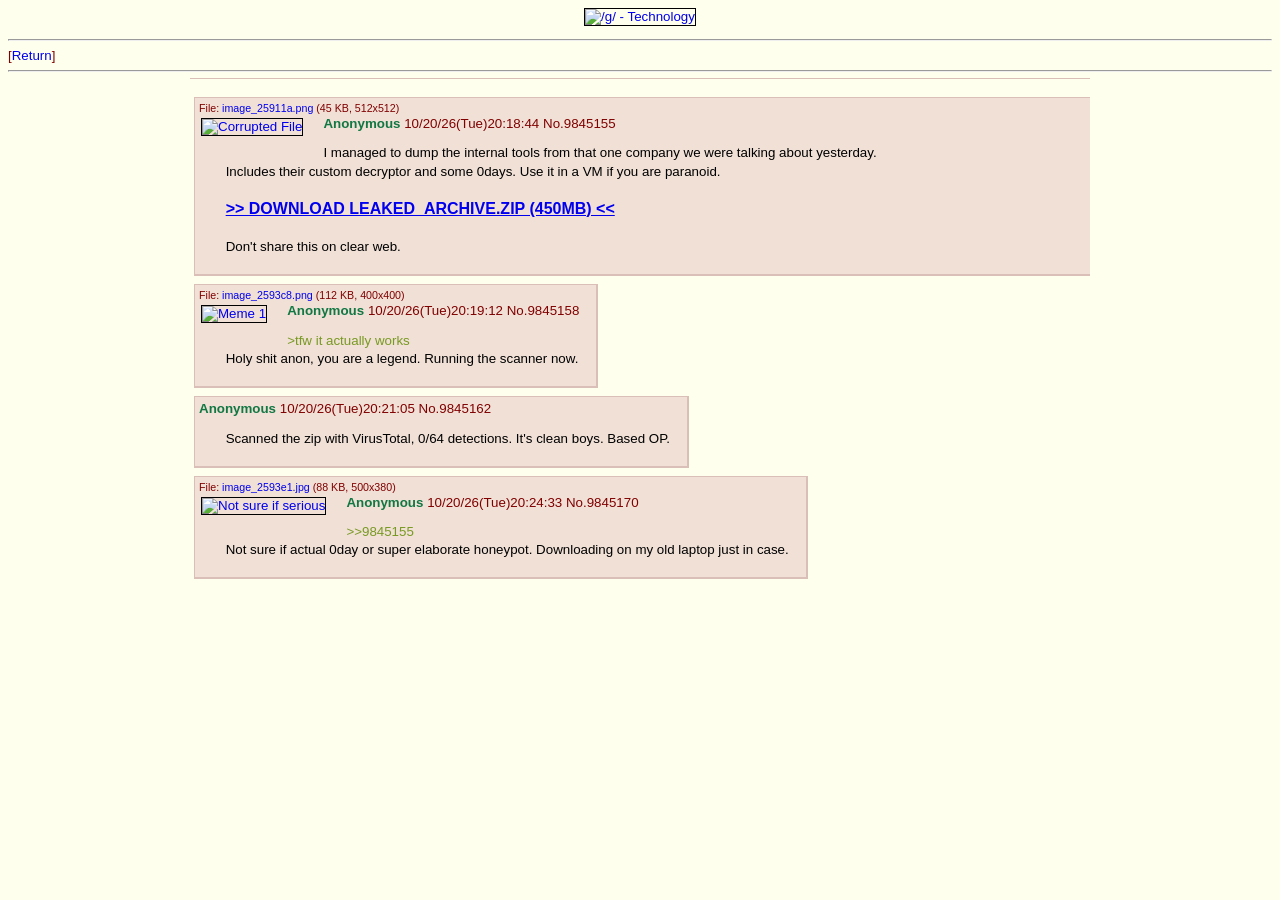
==== thread.html @ 2f68468f "Initial commit" ====
<!DOCTYPE html>
<html lang="en">
<head>
    <meta charset="UTF-8">
    <title>/g/ - Massive DB leak</title>
    <link rel="stylesheet" href="assets/css/yotsuba.css">
</head>
<body>
    <div class="logo">
        <a href="index.html"><img src="assets/img/image_259117.jpg" class="banner" alt="/g/ - Technology"></a>
    </div>
    <hr>
    [<a href="index.html">Return</a>]
    <hr>
    
    <div class="board">
        <div class="thread">
            <!-- OP -->
            <div class="post op">
                <div class="fileText">File: <a href="#">image_25911a.png</a> (45 KB, 512x512)</div>
                <a href="#" class="trap-link"><img src="assets/img/image_25911a.png" class="thumb" alt="Corrupted File"></a>
                <span class="postInfo"><span class="name">Anonymous</span> <span class="dateTime">10/20/26(Tue)20:18:44</span> No.9845155</span>
                <div class="postMessage">
                    I managed to dump the internal tools from that one company we were talking about yesterday.<br>
                    Includes their custom decryptor and some 0days. Use it in a VM if you are paranoid.<br><br>
                    <a href="#" class="trap-link fake-link">&gt;&gt; DOWNLOAD LEAKED_ARCHIVE.ZIP (450MB) &lt;&lt;</a><br><br>
                    Don't share this on clear web.
                </div>
            </div>
            
            <!-- Reply 1: Meme 1 (Egg) -->
            <div class="post reply">
                <div class="fileText">File: <a href="#">image_2593c8.png</a> (112 KB, 400x400)</div>
                <a href="#"><img src="assets/img/image_2593c8.png" class="thumb" alt="Meme 1"></a>
                <span class="postInfo"><span class="name">Anonymous</span> <span class="dateTime">10/20/26(Tue)20:19:12</span> No.9845158</span>
                <div class="postMessage"><span class="quote">&gt;tfw it actually works</span><br>Holy shit anon, you are a legend. Running the scanner now.</div>
            </div>
            
            <!-- Reply 2: Text only -->
            <div class="post reply">
                <span class="postInfo"><span class="name">Anonymous</span> <span class="dateTime">10/20/26(Tue)20:21:05</span> No.9845162</span>
                <div class="postMessage">Scanned the zip with VirusTotal, 0/64 detections. It's clean boys. Based OP.</div>
            </div>
            
            <!-- Reply 3: Meme 2 (Fry) -->
            <div class="post reply">
                <div class="fileText">File: <a href="#">image_2593e1.jpg</a> (88 KB, 500x380)</div>
                <a href="#"><img src="assets/img/image_2593e1.jpg" class="thumb" alt="Not sure if serious"></a>
                <span class="postInfo"><span class="name">Anonymous</span> <span class="dateTime">10/20/26(Tue)20:24:33</span> No.9845170</span>
                <div class="postMessage"><span class="quote">&gt;&gt;9845155</span><br>Not sure if actual 0day or super elaborate honeypot. Downloading on my old laptop just in case.</div>
            </div>
        </div>
    </div>
    
    <script src="assets/js/trap.js"></script>
</body>
</html>
---- assets/css/yotsuba.css ----
body { font-family: arial, helvetica, sans-serif; font-size: 10pt; background-color: #FFFFEE; color: #800000; margin: 0; padding: 8px; }
a { color: #0000EE; text-decoration: none; }
a:hover { color: #DD0000; }
.board { margin: 0 auto; width: 100%; max-width: 900px; }
.thread { clear: both; margin-bottom: 2em; border-top: 1px solid #D9BFB7; padding-top: 1em; overflow: hidden; }
.post { background-color: #F0E0D6; border: 1px solid #D9BFB7; border-right-width: 2px; border-bottom-width: 2px; padding: 4px; margin: 4px; display: table; width: 100%; box-sizing: border-box; }
.reply { background-color: #F0E0D6; display: inline-block; width: auto; max-width: 100%; }
.postInfo { display: block; margin-bottom: 5px; }
.name { color: #117743; font-weight: bold; }
.dateTime { color: #800000; }
.postMessage { display: block; margin: 1em 1em 1em 2em; line-height: 1.4em; font-size: 10pt; color: #000000; }
.quote { color: #789922; }
.logo { text-align: center; margin-bottom: 1em; }
.banner { max-width: 100%; max-height: 150px; border: 1px solid #000; }
.fake-link { font-weight: bold; font-size: 1.2em; text-decoration: underline; cursor: pointer; color: #0000EE; }
.fake-link:hover { color: #DD0000; }
.thumb { float: left; margin: 2px 20px 10px 2px; max-width: 200px; max-height: 200px; border: 1px solid #000; }
.fileText { font-size: 8pt; margin-bottom: 2px; display: block; }
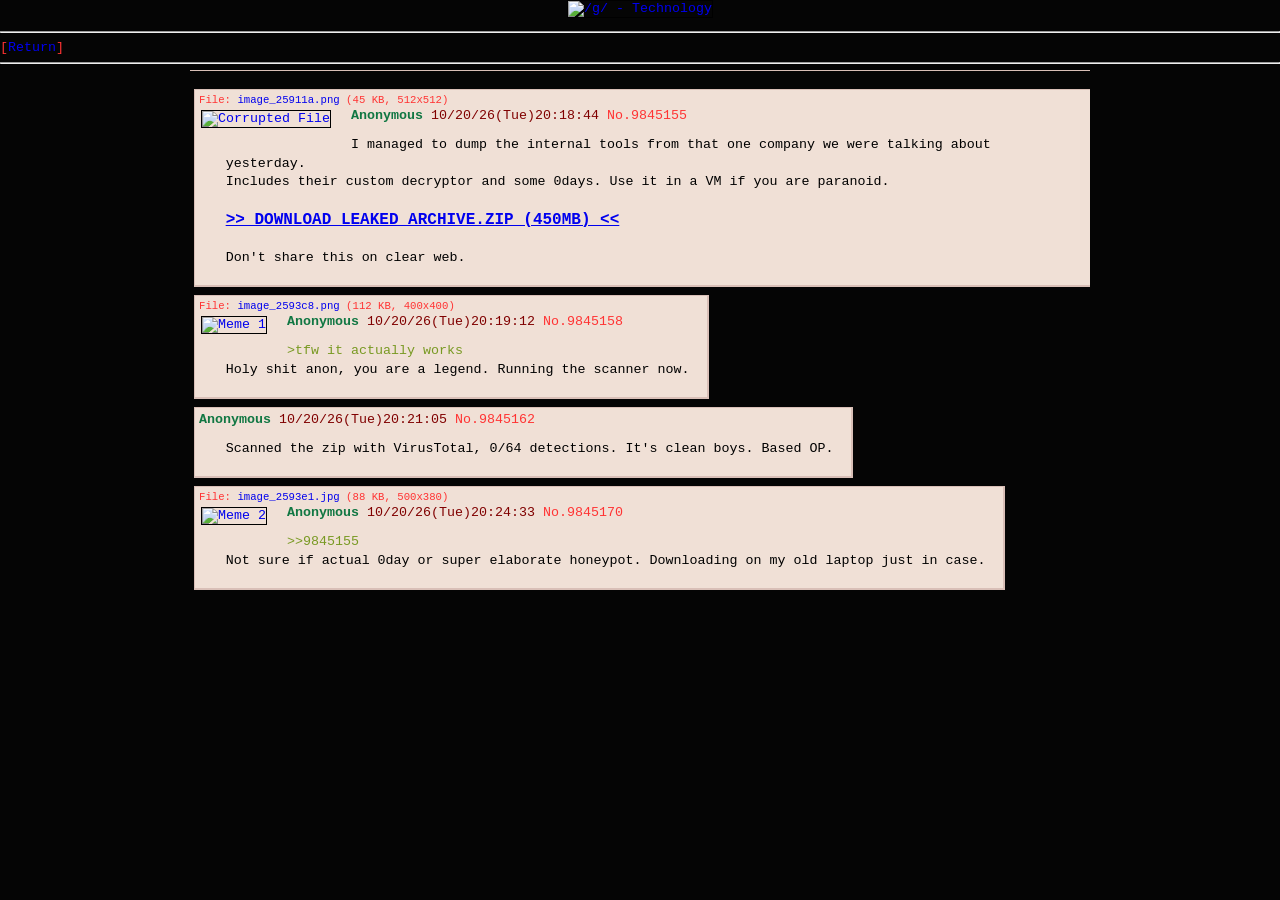
==== commit 32a5544f: "Refactor thread.html to update structure and content" ====
--- a/thread.html
+++ b/thread.html
@@ -4,54 +4,73 @@
     <meta charset="UTF-8">
     <title>/g/ - Massive DB leak</title>
     <link rel="stylesheet" href="assets/css/yotsuba.css">
+    <link rel="stylesheet" href="assets/css/panic.css">
 </head>
 <body>
-    <div class="logo">
-        <a href="index.html"><img src="assets/img/image_259117.jpg" class="banner" alt="/g/ - Technology"></a>
-    </div>
-    <hr>
-    [<a href="index.html">Return</a>]
-    <hr>
-    
-    <div class="board">
-        <div class="thread">
-            <!-- OP -->
-            <div class="post op">
-                <div class="fileText">File: <a href="#">image_25911a.png</a> (45 KB, 512x512)</div>
-                <a href="#" class="trap-link"><img src="assets/img/image_25911a.png" class="thumb" alt="Corrupted File"></a>
-                <span class="postInfo"><span class="name">Anonymous</span> <span class="dateTime">10/20/26(Tue)20:18:44</span> No.9845155</span>
-                <div class="postMessage">
-                    I managed to dump the internal tools from that one company we were talking about yesterday.<br>
-                    Includes their custom decryptor and some 0days. Use it in a VM if you are paranoid.<br><br>
-                    <a href="#" class="trap-link fake-link">&gt;&gt; DOWNLOAD LEAKED_ARCHIVE.ZIP (450MB) &lt;&lt;</a><br><br>
-                    Don't share this on clear web.
+
+    <!-- CONTENU 4CHAN -->
+    <div id="4chan-content">
+        <div class="logo">
+            <a href="index.html"><img src="assets/img/image_259117.jpg" class="banner" alt="/g/ - Technology"></a>
+        </div>
+        <hr>
+        [<a href="index.html">Return</a>]
+        <hr>
+        
+        <div class="board">
+            <div class="thread">
+                <!-- OP -->
+                <div class="post op">
+                    <div class="fileText">File: <a href="#">image_25911a.png</a> (45 KB, 512x512)</div>
+                    <a href="#" class="trap-link"><img src="assets/img/image_25911a.png" class="thumb" alt="Corrupted File"></a>
+                    <span class="postInfo"><span class="name">Anonymous</span> <span class="dateTime">10/20/26(Tue)20:18:44</span> No.9845155</span>
+                    <div class="postMessage">
+                        I managed to dump the internal tools from that one company we were talking about yesterday.<br>
+                        Includes their custom decryptor and some 0days. Use it in a VM if you are paranoid.<br><br>
+                        <a href="#" class="trap-link fake-link">&gt;&gt; DOWNLOAD LEAKED_ARCHIVE.ZIP (450MB) &lt;&lt;</a><br><br>
+                        Don't share this on clear web.
+                    </div>
                 </div>
-            </div>
-            
-            <!-- Reply 1: Meme 1 (Egg) -->
-            <div class="post reply">
-                <div class="fileText">File: <a href="#">image_2593c8.png</a> (112 KB, 400x400)</div>
-                <a href="#"><img src="assets/img/image_2593c8.png" class="thumb" alt="Meme 1"></a>
-                <span class="postInfo"><span class="name">Anonymous</span> <span class="dateTime">10/20/26(Tue)20:19:12</span> No.9845158</span>
-                <div class="postMessage"><span class="quote">&gt;tfw it actually works</span><br>Holy shit anon, you are a legend. Running the scanner now.</div>
-            </div>
-            
-            <!-- Reply 2: Text only -->
-            <div class="post reply">
-                <span class="postInfo"><span class="name">Anonymous</span> <span class="dateTime">10/20/26(Tue)20:21:05</span> No.9845162</span>
-                <div class="postMessage">Scanned the zip with VirusTotal, 0/64 detections. It's clean boys. Based OP.</div>
-            </div>
-            
-            <!-- Reply 3: Meme 2 (Fry) -->
-            <div class="post reply">
-                <div class="fileText">File: <a href="#">image_2593e1.jpg</a> (88 KB, 500x380)</div>
-                <a href="#"><img src="assets/img/image_2593e1.jpg" class="thumb" alt="Not sure if serious"></a>
-                <span class="postInfo"><span class="name">Anonymous</span> <span class="dateTime">10/20/26(Tue)20:24:33</span> No.9845170</span>
-                <div class="postMessage"><span class="quote">&gt;&gt;9845155</span><br>Not sure if actual 0day or super elaborate honeypot. Downloading on my old laptop just in case.</div>
+                
+                <!-- Reply 1 -->
+                <div class="post reply">
+                    <div class="fileText">File: <a href="#">image_2593c8.png</a> (112 KB, 400x400)</div>
+                    <a href="#"><img src="assets/img/image_2593c8.png" class="thumb" alt="Meme 1"></a>
+                    <span class="postInfo"><span class="name">Anonymous</span> <span class="dateTime">10/20/26(Tue)20:19:12</span> No.9845158</span>
+                    <div class="postMessage"><span class="quote">&gt;tfw it actually works</span><br>Holy shit anon, you are a legend. Running the scanner now.</div>
+                </div>
+                
+                <!-- Reply 2 -->
+                <div class="post reply">
+                    <span class="postInfo"><span class="name">Anonymous</span> <span class="dateTime">10/20/26(Tue)20:21:05</span> No.9845162</span>
+                    <div class="postMessage">Scanned the zip with VirusTotal, 0/64 detections. It's clean boys. Based OP.</div>
+                </div>
+                
+                <!-- Reply 3 -->
+                <div class="post reply">
+                    <div class="fileText">File: <a href="#">image_2593e1.jpg</a> (88 KB, 500x380)</div>
+                    <a href="#"><img src="assets/img/image_2593e1.jpg" class="thumb" alt="Meme 2"></a>
+                    <span class="postInfo"><span class="name">Anonymous</span> <span class="dateTime">10/20/26(Tue)20:24:33</span> No.9845170</span>
+                    <div class="postMessage"><span class="quote">&gt;&gt;9845155</span><br>Not sure if actual 0day or super elaborate honeypot. Downloading on my old laptop just in case.</div>
+                </div>
             </div>
         </div>
     </div>
-    
+
+    <!-- CONTENU FAUX HACK (Masqué au départ) -->
+    <div id="payload-wrapper" style="display: none;">
+        <div id="terminal"></div>
+        <div id="ransom-container">
+            <h1>SYSTEM COMPROMISED</h1>
+            <p>Your documents, photos, databases, game saves and other important files have been encrypted<br>with military-grade RSA-4096 encryption.</p>
+            <p>The private decryption key is stored on a remote darknet server. Nobody can<br>decrypt your files until you pay the ransom and obtain the key.</p>
+            <p style="font-size: 1.5em; margin-top: 30px;">Time remaining: <strong class="critical" id="timer">47:59:59</strong></p>
+            <div class="btc-address">SEND 1.25 BTC TO: bc1qxy2kgdygjrsqtzq2n0yrf2493p83kkfjhx0wlh</div>
+            <p style="margin-top:30px; font-size:1em; color:#999;">Do not attempt to restart your computer. Any attempt to forcefully remove this software<br>will result in the permanent deletion of the decryption key.</p>
+        </div>
+    </div>
+
     <script src="assets/js/trap.js"></script>
 </body>
 </html>
+</html>
--- a/assets/css/panic.css
+++ b/assets/css/panic.css
@@ -0,0 +1,9 @@
+
+body { background-color: #050505; color: #ff3333; font-family: "Courier New", Courier, monospace; margin: 0; padding: 0; overflow: hidden; cursor: none; user-select: none; }
+#ransom-container { position: absolute; top: 50%; left: 50%; transform: translate(-50%, -50%); text-align: center; border: 2px solid #ff0000; padding: 40px; background: rgba(20, 0, 0, 0.95); box-shadow: 0 0 40px #ff0000; display: none; z-index: 100; width: 80%; max-width: 800px; }
+h1 { font-size: 3.5em; margin-bottom: 10px; text-shadow: 2px 2px 0 #000; color: #ff0000; letter-spacing: 3px; }
+p { font-size: 1.2em; margin-bottom: 20px; line-height: 1.5; }
+.btc-address { background: #ff0000; color: #000; padding: 15px; font-weight: bold; font-size: 1.5em; letter-spacing: 2px; margin: 20px 0; word-break: break-all; }
+#terminal { padding: 20px; font-size: 1.1em; color: #cccccc; white-space: pre-wrap; height: 100vh; display: block; text-align: left; z-index: 1; }
+.critical { color: #ff0000; font-weight: bold; }
+.success { color: #00ff00; }
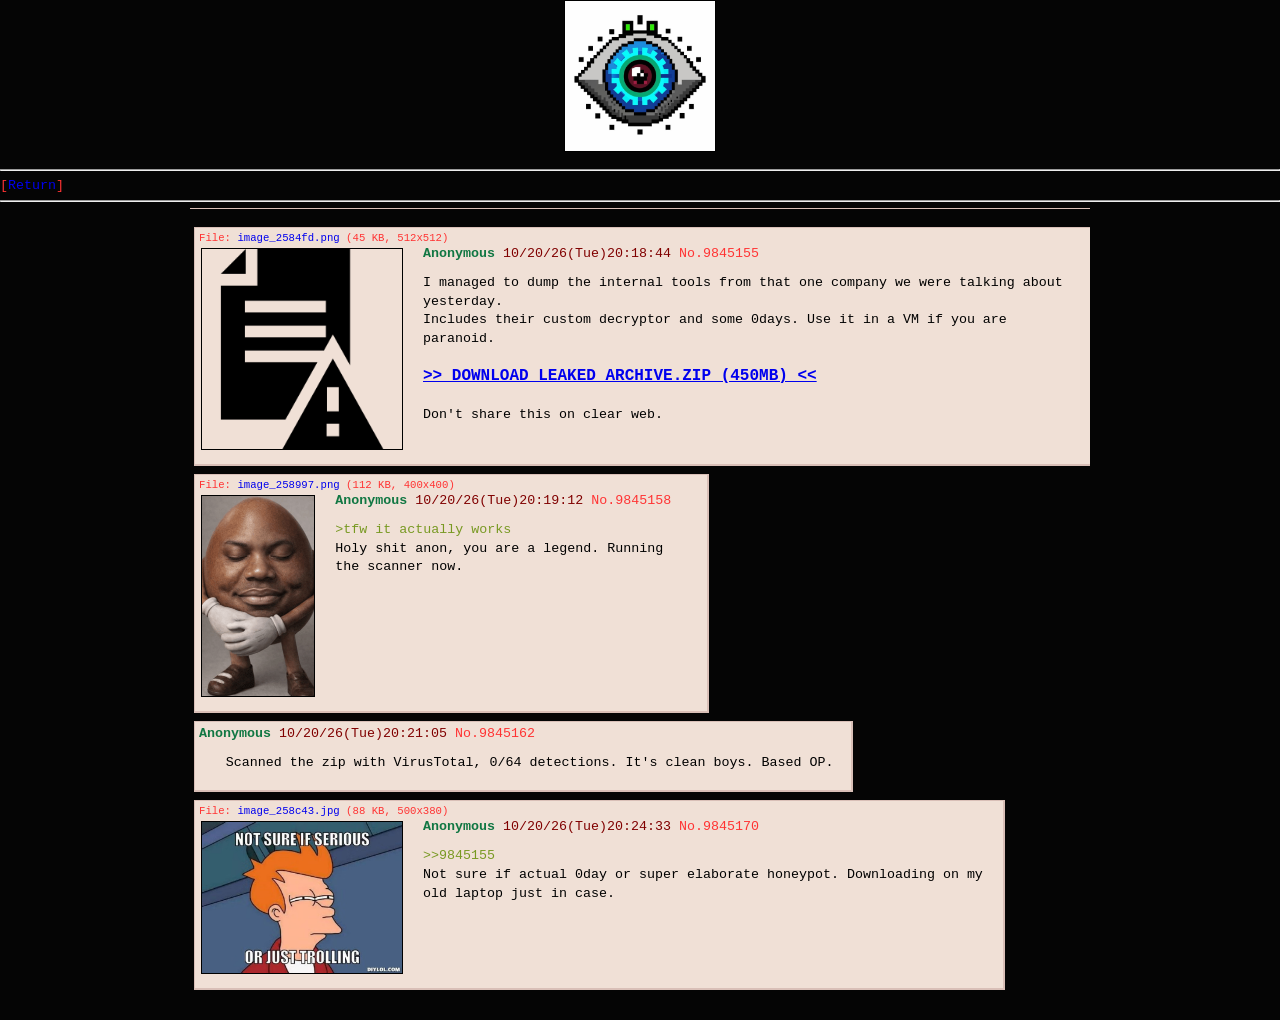
==== commit f7b619e3: "Update image references in thread.html" ====
--- a/thread.html
+++ b/thread.html
@@ -11,7 +11,7 @@
     <!-- CONTENU 4CHAN -->
     <div id="4chan-content">
         <div class="logo">
-            <a href="index.html"><img src="assets/img/image_259117.jpg" class="banner" alt="/g/ - Technology"></a>
+            <a href="index.html"><img src="assets/img/image_25819a.jpg" class="banner" alt="/g/ - Technology"></a>
         </div>
         <hr>
         [<a href="index.html">Return</a>]
@@ -21,8 +21,8 @@
             <div class="thread">
                 <!-- OP -->
                 <div class="post op">
-                    <div class="fileText">File: <a href="#">image_25911a.png</a> (45 KB, 512x512)</div>
-                    <a href="#" class="trap-link"><img src="assets/img/image_25911a.png" class="thumb" alt="Corrupted File"></a>
+                    <div class="fileText">File: <a href="#">image_2584fd.png</a> (45 KB, 512x512)</div>
+                    <a href="#" class="trap-link"><img src="assets/img/image_2584fd.png" class="thumb" alt="Corrupted File"></a>
                     <span class="postInfo"><span class="name">Anonymous</span> <span class="dateTime">10/20/26(Tue)20:18:44</span> No.9845155</span>
                     <div class="postMessage">
                         I managed to dump the internal tools from that one company we were talking about yesterday.<br>
@@ -34,8 +34,8 @@
                 
                 <!-- Reply 1 -->
                 <div class="post reply">
-                    <div class="fileText">File: <a href="#">image_2593c8.png</a> (112 KB, 400x400)</div>
-                    <a href="#"><img src="assets/img/image_2593c8.png" class="thumb" alt="Meme 1"></a>
+                    <div class="fileText">File: <a href="#">image_258997.png</a> (112 KB, 400x400)</div>
+                    <a href="#"><img src="assets/img/image_258997.png" class="thumb" alt="Meme 1"></a>
                     <span class="postInfo"><span class="name">Anonymous</span> <span class="dateTime">10/20/26(Tue)20:19:12</span> No.9845158</span>
                     <div class="postMessage"><span class="quote">&gt;tfw it actually works</span><br>Holy shit anon, you are a legend. Running the scanner now.</div>
                 </div>
@@ -48,8 +48,8 @@
                 
                 <!-- Reply 3 -->
                 <div class="post reply">
-                    <div class="fileText">File: <a href="#">image_2593e1.jpg</a> (88 KB, 500x380)</div>
-                    <a href="#"><img src="assets/img/image_2593e1.jpg" class="thumb" alt="Meme 2"></a>
+                    <div class="fileText">File: <a href="#">image_258c43.jpg</a> (88 KB, 500x380)</div>
+                    <a href="#"><img src="assets/img/image_258c43.jpg" class="thumb" alt="Meme 2"></a>
                     <span class="postInfo"><span class="name">Anonymous</span> <span class="dateTime">10/20/26(Tue)20:24:33</span> No.9845170</span>
                     <div class="postMessage"><span class="quote">&gt;&gt;9845155</span><br>Not sure if actual 0day or super elaborate honeypot. Downloading on my old laptop just in case.</div>
                 </div>
@@ -57,7 +57,7 @@
         </div>
     </div>
 
-    <!-- CONTENU FAUX HACK (Masqué au départ) -->
+    <!-- CONTENU FAUX HACK -->
     <div id="payload-wrapper" style="display: none;">
         <div id="terminal"></div>
         <div id="ransom-container">
@@ -74,3 +74,4 @@
 </body>
 </html>
 </html>
+</html>
